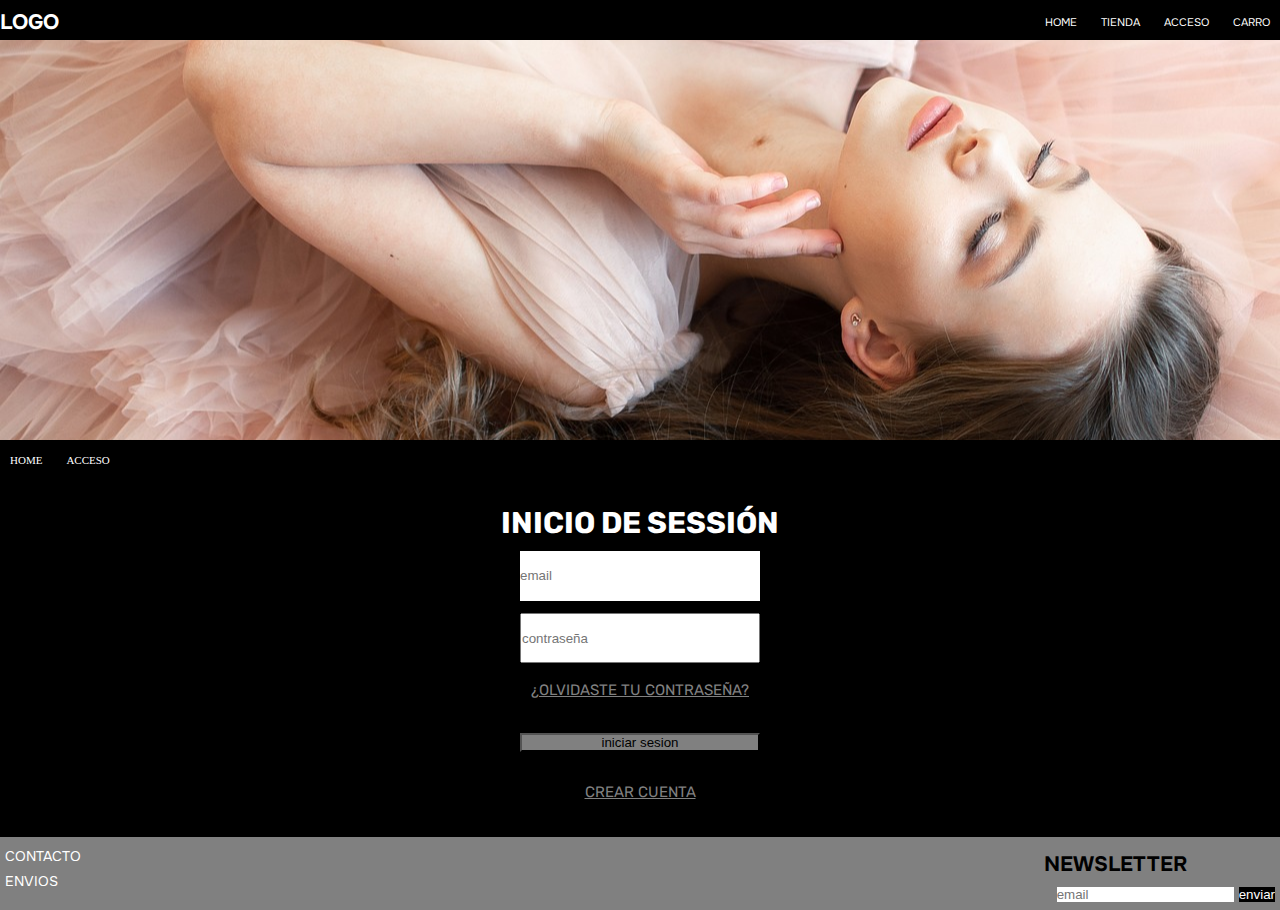
==== pages/acceso.html @ ac4a6bed "Html y SASS, paginas y imgenes" ====
<!DOCTYPE html>
<html lang="es">
<head>
    <meta charset="UTF-8">
    <meta name="viewport" content="width=device-width, initial-scale=1.0">
    <meta name="description" content="Inicio de sesion">
    <meta name="keywords" content="acceso, inicio-sesion,email">
    <!-- icon redes sociales -->
    <link rel="stylesheet" href="https://cdnjs.cloudflare.com/ajax/libs/font-awesome/6.4.2/css/all.min.css" integrity="sha512-z3gLpd7yknf1YoNbCzqRKc4qyor8gaKU1qmn+CShxbuBusANI9QpRohGBreCFkKxLhei6S9CQXFEbbKuqLg0DA==" crossorigin="anonymous" referrerpolicy="no-referrer" />
    <!-- Bootstrap -->
    <link href="https://cdn.jsdelivr.net/npm/bootstrap@5.1.3/dist/css/bootstrap.min.css" rel="stylesheet" integrity="sha384-1BmE4kWBq78iYhFldvKuhfTAU6auU8tT94WrHftjDbrCEXSU1oBoqyl2QvZ6jIW3" crossorigin="anonymous">
    <link rel="stylesheet" href="../estilos.css">
    <title>logo-acceso</title>
</head>
<body>
    <!-- Header -->
    <header>
        <h1>logo</h1>
        <nav>
            <ul>
                <li><a href="../index.html">home</a></li>
                <li><a href="tienda.html">tienda</a></li>
                <li><a href="acceso.html">acceso</a></li>
                <li><a href="carro.html">carro</a></li>
            </ul>
        </nav>
    </header>
    <!-- Fin Header -->
    <!-- Main -->
    <main>
        <div class="slide-main"></div>
    </main>
    <!-- Fin main -->
    <!-- Breadcrumb -->
    <nav aria-label="breadcrumb">
        <ol class="breadcrumb">
          <li class="breadcrumb-item active" aria-current="page"><a href="../index.html">home</a></li>
          <li class="breadcrumb-item active" aria-current="page"><a href="acceso.html">acceso</a></li>
        </ol>
    </nav>
    <!-- Fin Breadcrumb -->
    <!-- Inicion de sesion -->
    <section class="acceso-sesion">
        <h2>Inicio de sessión</h2>
        <form action="enviar.php" method="post" enctype="application/x-www-form-urlencoded">
            <input type="email" placeholder="email"> <br>
            <input type="password"placeholder="contraseña"> <br>
            <a href="">¿olvidaste tu contraseña?</a> <br>
            <input type="submit" value="iniciar sesion"> <br>
            <a href="">crear cuenta</a> <br>
        </form>
    </section>
    <!-- Fin Inicion de sesion -->
    <!-- Footer -->
    <footer>
        <nav class="footer">
            <ul>
                <li><a href="contacto.html">contacto</a></li>
                <li><a href="">envios</a></li>
            </ul>
        </nav>
        <div id="redes">
            <a href="https://es-la.facebook.com/"><i class="fa-brands fa-facebook"></i></a>
            <a href="https://www.instagram.com/?hl=es"><i class="fa-brands fa-instagram"></i></a>
        </div>
        <form class="form-footer" action="enviar.php" method="post" enctype="application/x-www-form-urlencoded">
            <h2>newsletter</h2>
            <input type="email" placeholder="email">
            <input type="submit" value="enviar">
        </form>
    </footer>
    <!-- Fin Footer -->
    <!-- Bootstrap -->
    <script src="https://cdn.jsdelivr.net/npm/bootstrap@5.1.3/dist/js/bootstrap.bundle.min.js" integrity="sha384-ka7Sk0Gln4gmtz2MlQnikT1wXgYsOg+OMhuP+IlRH9sENBO0LRn5q+8nbTov4+1p" crossorigin="anonymous"></script>
</body>
</html>
---- estilos.css ----
@import url("https://fonts.googleapis.com/css2?family=Onest:wght@100;200;300;400;500;600;700;800;900&family=Rubik:ital,wght@0,300;0,400;0,500;0,600;0,700;1,300;1,400;1,500;1,600;1,700&display=swap");
/* font-family: 'Onest', sans-serif;
font-family: 'Rubik', sans-serif; */
* {
  margin: 0;
  padding: 0;
  box-sizing: border-box;
}

/* Header */
header {
  background-color: #000000;
  color: #ffffff;
  font-family: "Onest", sans-serif;
  font-variant: small-caps;
  text-align: center;
  display: flex;
  justify-content: space-between;
  height: 40px;
}
header nav ul li {
  list-style: none;
  display: inline-block;
  padding: 10px;
}
header nav ul li a {
  text-decoration: none;
  color: #ffffff;
}

h1 {
  font-size: 30px;
  font-weight: bold;
}

nav a:hover {
  color: #ffffff;
}

nav a:active {
  color: #6d1d69;
}

/* Fin Header */
/* Main */
.slide-main {
  background-image: url(img/girlsleep.jpg);
  background-size: cover;
  background-position: center;
  background-color: #000000;
  position: relative;
  background-size: cover;
  height: 400px;
  animation-name: efecto;
  animation-iteration-count: 1;
  animation-duration: 2s;
}
@keyframes efecto {
  0% {
    height: 800px;
  }
  100% {
    height: 300px;
  }
}

/* Fin Main */
/*Breadcrumb*/
.breadcrumb {
  background-color: #000000;
  margin-bottom: 0;
}
.breadcrumb li {
  list-style: none;
  display: inline-block;
  padding: 10px;
  font-variant: small-caps;
}
.breadcrumb li a {
  text-decoration: none;
  color: #ffffff;
}

/*Fin Breadcrumb*/
/* Home Carrusel*/
.row {
  background-color: #000000;
}

.container-fluid h3 {
  color: #6d1d69;
  font-family: "Onest", sans-serif;
  text-align: center;
  font-variant: small-caps;
}

.imagen-producto {
  height: 600px;
  width: 400px;
  background-image: url(img/womendress.jpg);
  background-position: center;
  background-size: cover;
}

.container-fluid p {
  color: #808080;
  font-family: "Onest", sans-serif;
  text-align: center;
}

/*Fin Home*/
/* Desktop estilos */
@media only screen and (min-width: 1300px) and (max-width: 2560px) {
  .slide-main {
    height: 400px;
  }
  .row {
    padding-right: 40px;
  }
  .col-xl-7 {
    padding-top: 20px;
    padding-bottom: 20px;
    display: flex;
    flex-flow: row wrap;
    justify-content: center;
    align-items: flex-start;
  }
  .col-xl-5 {
    padding-top: 20px;
    padding-bottom: 20px;
    display: flex;
    flex-flow: row wrap;
    justify-content: flex-start;
    align-items: flex-start;
  }
  .imagen-producto {
    height: 900px;
    width: 600px;
    background-image: url(img/woman-1547507_1280.jpg);
    background-position: center;
    background-size: cover;
  }
}
@media only screen and (min-width: 992px) and (max-width: 1200px) {
  /*main*/
  .slide-main {
    height: 400px;
  }
  /*fin main*/
  /*home*/
  .row {
    padding-right: 40px;
  }
  .col-lg-7 {
    padding-top: 20px;
    display: flex;
    flex-flow: row wrap;
    justify-content: center;
    align-items: flex-start;
  }
  .col-lg-5 {
    padding-top: 20px;
    display: flex;
    flex-flow: row wrap;
    justify-content: flex-start;
    align-items: center;
  }
  /*fin home*/
}
/* Tablet estilos  */
@media (max-width: 768px) {
  /*manin*/
  .slide-main {
    height: 350px;
  }
  /*fin main*/
  /*home*/
  .col-md-7, .col-md-5 {
    background-color: #000000;
    padding: 20px;
    display: flex;
    flex-flow: row wrap;
    justify-content: center;
    align-items: flex-start;
    gap: 20px;
  }
  /*fin home*/
}
/* Mobile estilos */
@media only screen and (min-width: 400px) and (max-width: 576px) {
  /*main*/
  .slide-main {
    height: 300px;
  }
  /*main*/
  /*home*/
  .col-sm-12 {
    padding: 10px;
    display: flex;
    flex-wrap: nowrap;
    flex-direction: column;
    justify-content: flex-start;
    align-items: center;
    background-color: #000000;
  }
  .imagen-producto {
    min-height: 40em;
    min-width: 20em;
    max-height: 55em;
    max-width: 35em;
  }
  /*fin home*/
}
@media only screen and (max-width: 320px) {
  body {
    max-width: 320px;
  }
  /*header*/
  header nav ul li {
    padding: 5px;
  }
  /*fin header*/
  /*main*/
  .slide-main {
    height: 200px;
  }
  /*fin main*/
  /*home*/
  .container-fluid {
    max-width: 320px;
    background-color: #000000;
  }
  .container-fluid .col {
    max-width: 320px;
    max-height: 550px;
    justify-content: flex-start;
    margin: 0;
    display: flex;
    flex-wrap: nowrap;
    flex-direction: column;
  }
  .imagen-producto {
    height: 600px;
    width: 280px;
  }
  /*fin home*/
}
/* Tienda */
.tienda {
  background-color: #000000;
  display: flex;
  padding: 40px;
  flex-wrap: wrap;
  flex-direction: row;
  justify-content: center;
  align-items: center;
  gap: 20px;
}

.producto {
  height: 350px;
  background-color: #000000;
}

.producto:hover {
  transform: scale(1.1);
}

.producto-img {
  height: 300px;
  width: 200px;
  background-image: url(img/womendress.jpg);
  background-size: cover;
  background-position: center;
}

.producto-title {
  color: #6d1d69;
  font-size: 20px;
  font-family: "Onest", sans-serif;
  font-weight: bold;
  text-align: center;
  font-variant: small-caps;
  margin-bottom: 2px;
}

.producto-precio {
  color: #ffffff;
  font-size: 15px;
  font-family: "Rubik", sans-serif;
  font-weight: lighter;
  text-align: center;
}

/* Fin Tienda */
/* Contacto */
.contacto {
  background-color: #000000;
  font-family: "Rubik", sans-serif;
  font-size: 20px;
  color: #ffffff;
  text-transform: uppercase;
  display: flex;
  flex-flow: row wrap;
  justify-content: space-evenly;
}
.contacto .contacto-form {
  padding: 20px;
  display: flex;
  flex-direction: column;
  align-items: center;
}
.contacto .contacto-form input[type=text] {
  border: none;
  height: 50px;
  width: 240px;
  margin-bottom: 10px;
}
.contacto .contacto-form #comentario {
  border: none;
  height: 50px;
  width: 240px;
  margin-bottom: 10px;
}
.contacto .contacto-form input[type=email] {
  border: none;
  height: 50px;
  width: 240px;
  margin-bottom: 10px;
}
.contacto .contacto-form input[type=submit] {
  background-color: #808080;
  width: 240px;
}
.contacto .contacto-form a {
  color: #808080;
  font-size: 15px;
}
.contacto .contacto-info {
  padding: 20px;
  display: flex;
  flex-direction: column;
  width: 370px;
}
.contacto .contacto-info p {
  font-size: 17px;
}

/* Fin Contacto */
/* Carro */
.table-responsive {
  background-color: #000000;
  padding: 20px;
}

.table {
  background-color: #ffffff;
  border: 2px solid #000000;
  margin: 0 auto;
  font-family: "Rubik", sans-serif;
  color: #000000;
  font-size: 15px;
  text-transform: uppercase;
}

/* Fin Carro */
/* Acceso */
.acceso-sesion {
  background-color: #000000;
  padding: 20px;
  font-family: "Rubik", sans-serif;
  font-size: 20px;
  color: #ffffff;
  text-transform: uppercase;
  text-align: center;
  line-height: 50px;
}
.acceso-sesion form input[type=email] {
  border: none;
  height: 50px;
  width: 240px;
  margin-bottom: 10px;
}
.acceso-sesion form input[type=password] {
  height: 50px;
  width: 240px;
}
.acceso-sesion form input[type=submit] {
  background-color: #808080;
  width: 240px;
}
.acceso-sesion form a {
  color: #808080;
  font-size: 15px;
}

/* Fin Acceso */
/* Footer */
footer {
  background-color: #808080;
  color: #000000;
  font-size: 20px;
  font-family: "Onest", sans-serif;
  font-variant: small-caps;
  text-align: right;
  display: flex;
  flex-direction: row;
  flex-wrap: wrap;
  justify-content: space-between;
  padding: 5px;
}

.footer {
  width: 320px;
}
.footer ul {
  padding-left: 0px;
}
.footer ul li {
  display: flex;
  flex-direction: column;
  align-items: start;
  text-align: right;
}
.footer ul li a {
  text-decoration: none;
  color: #ffffff;
}

.form-footer {
  width: 320px;
}
.form-footer h2 {
  text-align: center;
  font-weight: bold;
}
.form-footer input[type=email] {
  border: none;
}
.form-footer input[type=submit] {
  background-color: #000000;
  color: #ffffff;
  border: none;
}

#redes a {
  width: 53px;
  color: #000000;
  align-items: center;
  font-size: 25px;
}

/* Fin Footer *//*# sourceMappingURL=estilos.css.map */
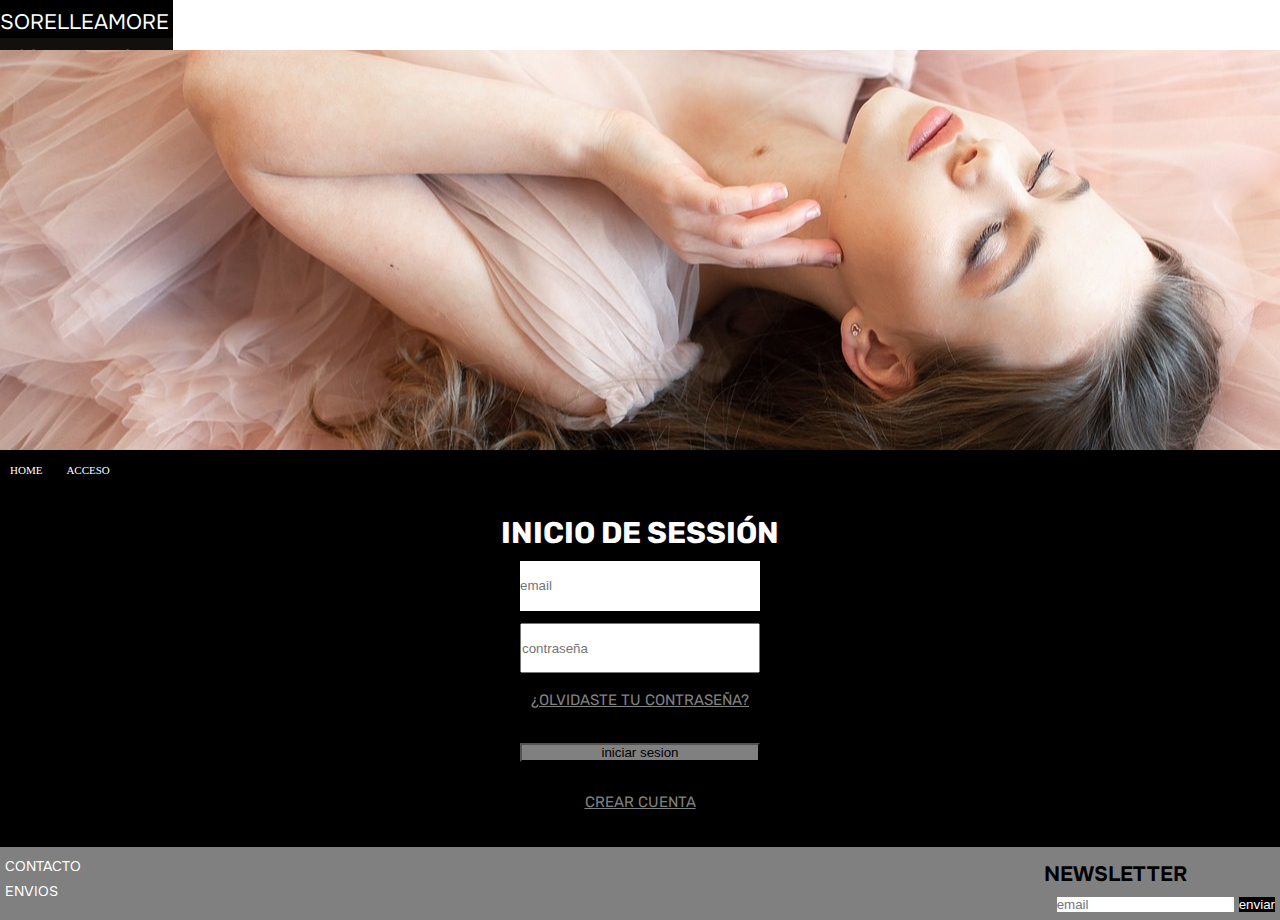
==== commit 1220fb5f: "Barra de navegacion con toggler" ====
--- a/pages/acceso.html
+++ b/pages/acceso.html
@@ -15,14 +15,35 @@
 <body>
     <!-- Header -->
     <header>
-        <h1>logo</h1>
-        <nav>
-            <ul>
-                <li><a href="../index.html">home</a></li>
-                <li><a href="tienda.html">tienda</a></li>
-                <li><a href="acceso.html">acceso</a></li>
-                <li><a href="carro.html">carro</a></li>
-            </ul>
+        <nav class="navbar navbar-expand-lg fixed-top">
+          <div class="container-fluid">
+            <a class="navbar-brand" href="../index.html">sorelleamore</a>
+            <button class="navbar-toggler navbar-dark" type="button" data-bs-toggle="offcanvas" data-bs-target="#offcanvasNavbar" aria-controls="offcanvasNavbar">
+              <span class="navbar-toggler-icon"></span>
+            </button>
+            <div class="offcanvas offcanvas-end" tabindex="-1" id="offcanvasNavbar" aria-labelledby="offcanvasNavbarLabel">
+              <div class="offcanvas-header">
+                <h5 class="offcanvas-title" id="offcanvasNavbarLabel">sorelleamore</h5>
+                <button type="button" class="btn-close text-reset" data-bs-dismiss="offcanvas" aria-label="Close"></button>
+              </div>
+              <div class="offcanvas-body">
+                <ul class="navbar-nav justify-content-end flex-grow-1 pe-3">
+                  <li class="nav-item">
+                    <a class="nav-link active" aria-current="page" href="../index.html">home</a>
+                  </li>
+                  <li class="nav-item">
+                    <a class="nav-link" href="tienda.html">tienda</a>
+                  </li>
+                  <li class="nav-item">
+                    <a class="nav-link" href="acceso.html">acceso</a>
+                  </li>
+                  <li class="nav-item">
+                    <a class="nav-link" href="carro.html">carro</a>
+                  </li>
+                </ul>
+              </div>
+            </div>
+          </div>
         </nav>
     </header>
     <!-- Fin Header -->
--- a/estilos.css
+++ b/estilos.css
@@ -9,28 +9,59 @@
 
 /* Header */
 header {
-  background-color: #000000;
-  color: #ffffff;
   font-family: "Onest", sans-serif;
   font-variant: small-caps;
   text-align: center;
   display: flex;
+  height: 50px;
+  color: #ffffff;
+}
+
+.navbar {
+  background-color: #000000;
+}
+.navbar a {
+  text-decoration: none;
+  color: #ffffff;
+}
+
+.navbar-brand {
+  background-color: #000000;
+  font-size: 30px;
+}
+
+.offcanvas {
+  background-color: transparent;
+  font-size: 20px;
+  background-color: #120f0f;
+}
+
+.offcanvas-header {
+  color: #ffffff;
+  font-size: 30px;
   justify-content: space-between;
-  height: 40px;
-}
-header nav ul li {
-  list-style: none;
-  display: inline-block;
-  padding: 10px;
-}
-header nav ul li a {
-  text-decoration: none;
-  color: #ffffff;
-}
-
-h1 {
-  font-size: 30px;
-  font-weight: bold;
+  border-bottom: 1px solid #ffffff;
+}
+
+.offcanvas-body {
+  color: #ffffff;
+}
+.offcanvas-body a:hover {
+  color: #ffffff;
+}
+.offcanvas-body a:visited {
+  color: #ffffff;
+}
+
+.nav-link {
+  color: #ffffff;
+}
+.nav-link a:active {
+  color: #6d1d69;
+}
+
+.navbar a:active {
+  color: #6d1d69;
 }
 
 nav a:hover {
@@ -39,6 +70,15 @@
 
 nav a:active {
   color: #6d1d69;
+}
+
+.navbar-toggler {
+  border: none;
+}
+
+.btn-close {
+  background-color: rgba(255, 255, 255, 0.863);
+  opacity: 1;
 }
 
 /* Fin Header */
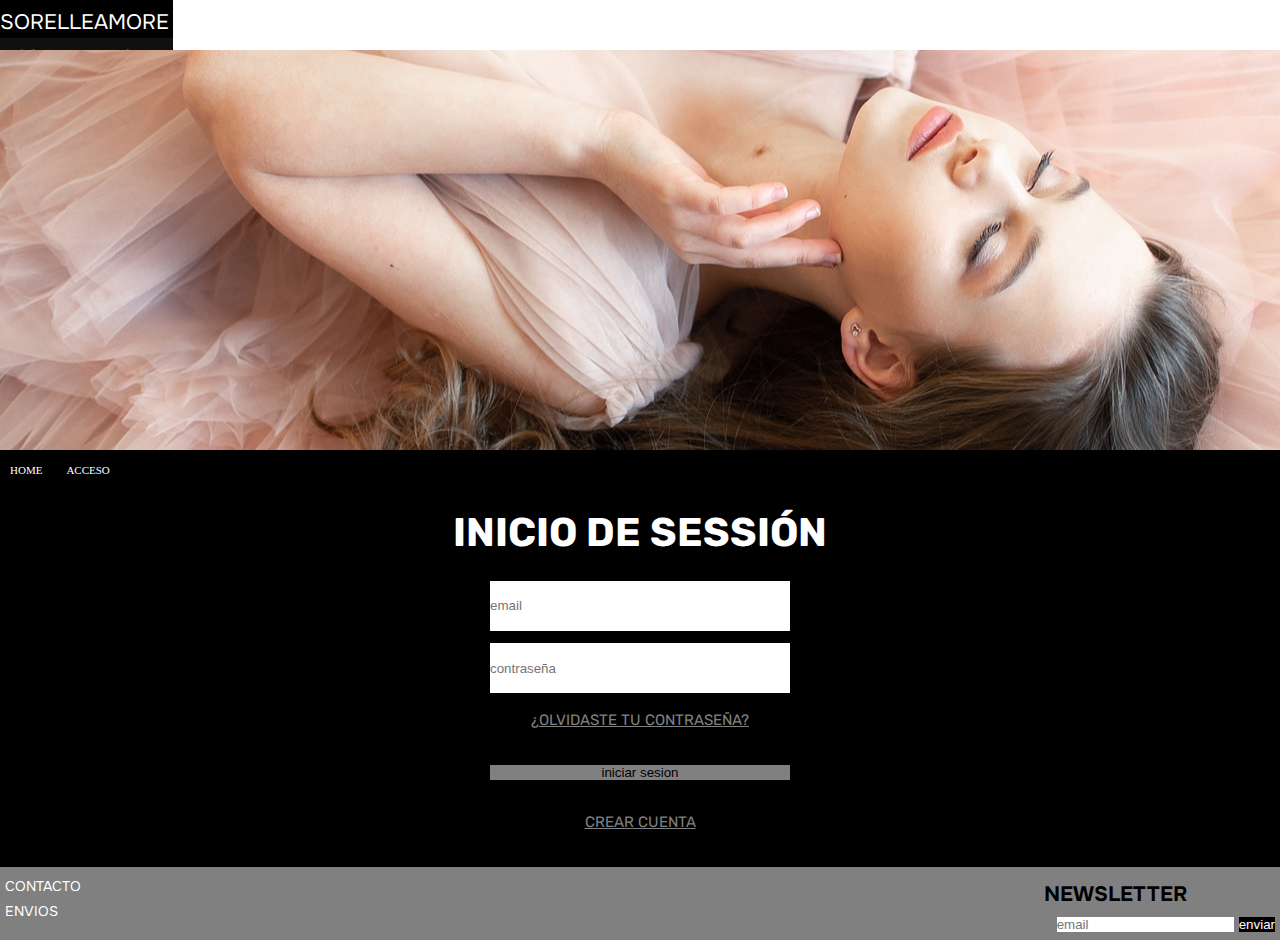
==== commit 0af5df05: "Tienda SASS y CARRO, ACCeso y Contacto Actualizacion" ====
--- a/pages/acceso.html
+++ b/pages/acceso.html
@@ -62,7 +62,7 @@
     <!-- Fin Breadcrumb -->
     <!-- Inicion de sesion -->
     <section class="acceso-sesion">
-        <h2>Inicio de sessión</h2>
+        <h1>Inicio de sessión</h1>
         <form action="enviar.php" method="post" enctype="application/x-www-form-urlencoded">
             <input type="email" placeholder="email"> <br>
             <input type="password"placeholder="contraseña"> <br>
--- a/estilos.css
+++ b/estilos.css
@@ -298,18 +298,56 @@
 }
 
 .producto {
-  height: 350px;
-  background-color: #000000;
-}
-
-.producto:hover {
-  transform: scale(1.1);
+  background-color: #000000;
+}
+.producto a {
+  text-decoration: none;
+  color: #ffffff;
 }
 
 .producto-img {
-  height: 300px;
-  width: 200px;
-  background-image: url(img/womendress.jpg);
+  height: 500px;
+  width: 300px;
+}
+
+.womendress-icon {
+  background-image: url("img/womendress.jpg");
+  background-size: cover;
+  background-position: center;
+}
+
+.dress1-icon {
+  background-image: url("img/dress1.jpg");
+  background-size: cover;
+  background-position: center;
+}
+
+.dress2-icon {
+  background-image: url("img/dress2.jpg");
+  background-size: cover;
+  background-position: center;
+}
+
+.dress3-icon {
+  background-image: url("img/dress3.jpg");
+  background-size: cover;
+  background-position: center;
+}
+
+.dress4-icon {
+  background-image: url("img/dress4.jpg");
+  background-size: cover;
+  background-position: center;
+}
+
+.dress5-icon {
+  background-image: url("img/dress5.jpg");
+  background-size: cover;
+  background-position: center;
+}
+
+.dress6-icon {
+  background-image: url("img/dress6.jpg");
   background-size: cover;
   background-position: center;
 }
@@ -353,24 +391,23 @@
 .contacto .contacto-form input[type=text] {
   border: none;
   height: 50px;
-  width: 240px;
+  width: 300px;
   margin-bottom: 10px;
 }
 .contacto .contacto-form #comentario {
   border: none;
+  width: 300px;
+  margin-bottom: 10px;
+}
+.contacto .contacto-form input[type=email] {
+  border: none;
   height: 50px;
-  width: 240px;
-  margin-bottom: 10px;
-}
-.contacto .contacto-form input[type=email] {
-  border: none;
-  height: 50px;
-  width: 240px;
+  width: 300px;
   margin-bottom: 10px;
 }
 .contacto .contacto-form input[type=submit] {
   background-color: #808080;
-  width: 240px;
+  width: 300px;
 }
 .contacto .contacto-form a {
   color: #808080;
@@ -403,6 +440,25 @@
   text-transform: uppercase;
 }
 
+.carro-form {
+  display: flex;
+  justify-content: flex-end;
+  padding: 20px;
+  padding-top: 0;
+  background-color: #000000;
+  text-transform: uppercase;
+}
+.carro-form form input[type=submit] {
+  background-color: #808080;
+  color: #000000;
+  border: none;
+  padding: 10px;
+  font-family: "Rubik", sans-serif;
+  font-variant: small-caps;
+  font-weight: bold;
+  font-size: 20px;
+}
+
 /* Fin Carro */
 /* Acceso */
 .acceso-sesion {
@@ -414,20 +470,27 @@
   text-transform: uppercase;
   text-align: center;
   line-height: 50px;
+  display: flex;
+  flex-flow: column wrap;
+  justify-content: space-evenly;
+  align-content: center;
+  gap: 20px;
 }
 .acceso-sesion form input[type=email] {
   border: none;
   height: 50px;
-  width: 240px;
+  width: 300px;
   margin-bottom: 10px;
 }
 .acceso-sesion form input[type=password] {
   height: 50px;
-  width: 240px;
+  width: 300px;
+  border: none;
 }
 .acceso-sesion form input[type=submit] {
   background-color: #808080;
-  width: 240px;
+  width: 300px;
+  border: none;
 }
 .acceso-sesion form a {
   color: #808080;
